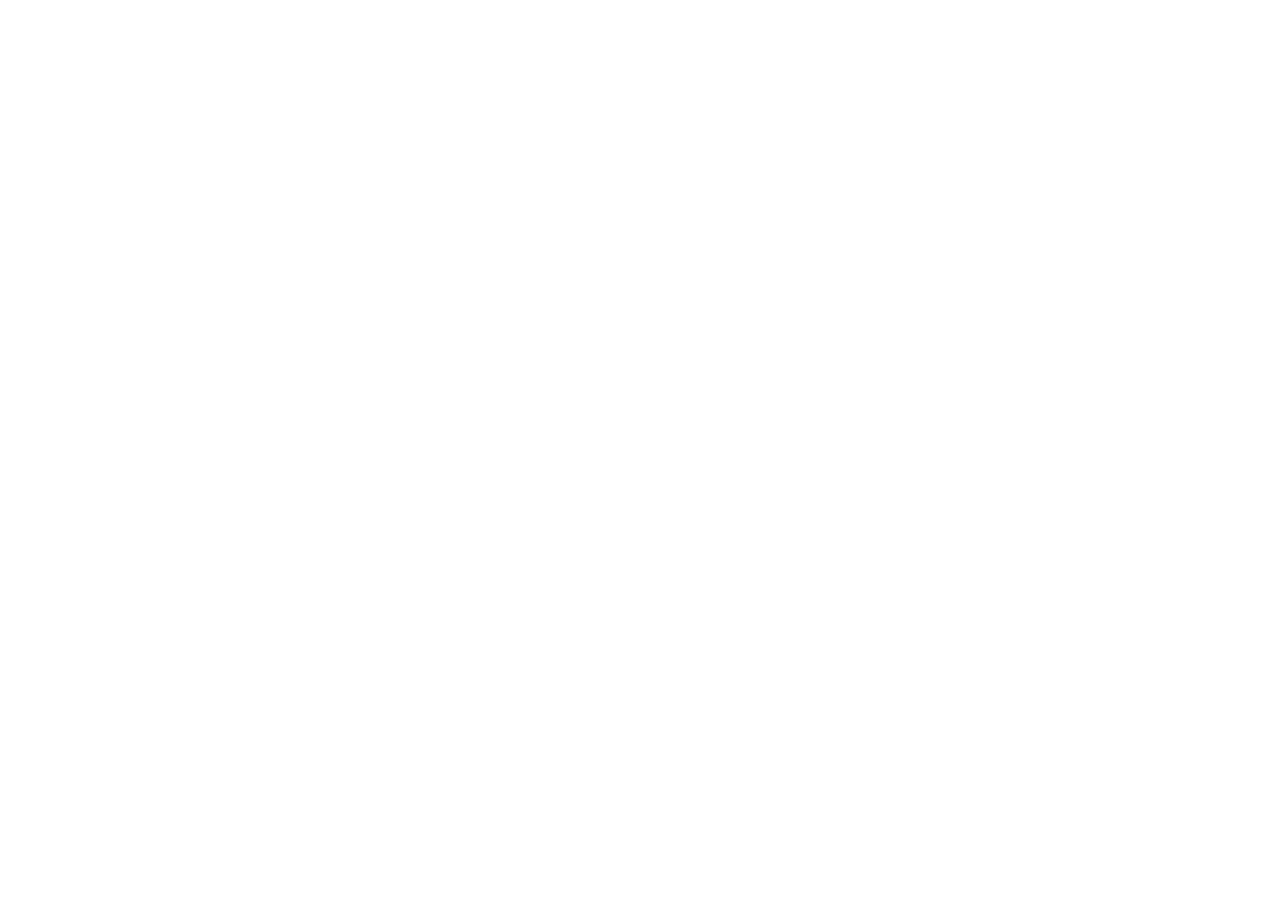
==== index.html @ e42945c4 "Criação do Repositório e inseridos os arquivos iniciais de Readme e index.html" ====
<!DOCTYPE html>
<html lang="en">
<head>
    <meta charset="UTF-8">
    <meta name="viewport" content="width=device-width, initial-scale=1.0">
    <title>Document</title>
</head>
<body>
    
</body>
</html>
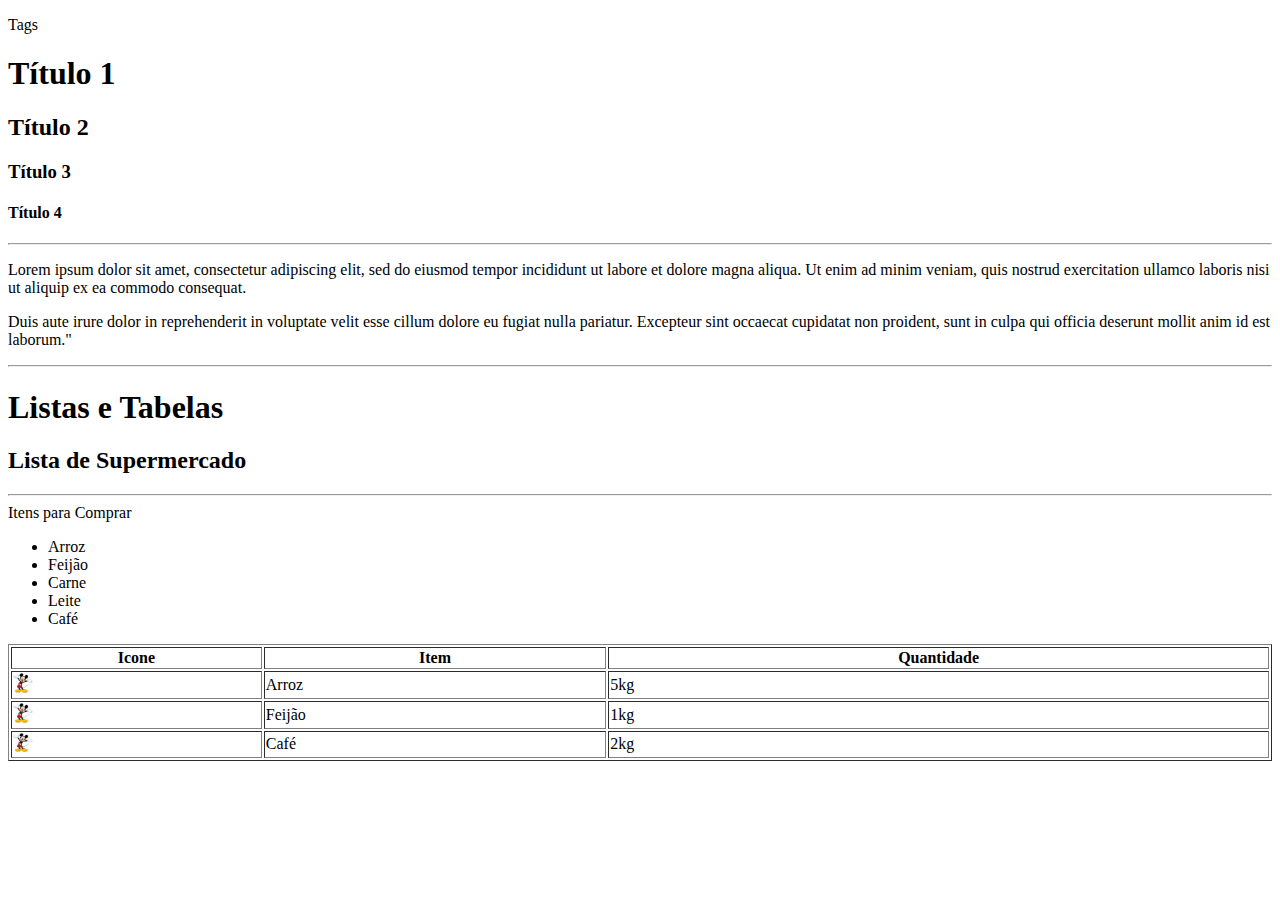
==== commit 535b63a6: "Finalizada a primeira parte dos exercícios de HTML" ====
--- a/index.html
+++ b/index.html
@@ -3,9 +3,56 @@
 <head>
     <meta charset="UTF-8">
     <meta name="viewport" content="width=device-width, initial-scale=1.0">
-    <title>Document</title>
+    <title>.:Minha Página HTML:.</title>
 </head>
 <body>
-    
+    <p>Tags</p>
+    <h1>Título 1</h1>
+    <h2>Título 2</h2>
+    <h3>Título 3</h3>
+    <h4>Título 4</h4>
+    <hr/>
+    <p>Lorem ipsum dolor sit amet, consectetur adipiscing elit, sed do eiusmod tempor incididunt ut labore et dolore magna aliqua.
+     Ut enim ad minim veniam, quis nostrud exercitation ullamco laboris nisi ut aliquip ex ea commodo consequat. </p> 
+     <p>Duis aute irure dolor in reprehenderit in voluptate velit esse cillum dolore eu fugiat nulla pariatur.
+     Excepteur sint occaecat cupidatat non proident, sunt in culpa qui officia deserunt mollit anim id est laborum."</p>
+     <hr/>
+    <h1>Listas e Tabelas</h1>
+    <h2>Lista de Supermercado</h2>
+    <hr/>
+        Itens para Comprar
+        <ul>
+            <li>Arroz</li>
+            <li>Feijão</li>
+            <li>Carne</li>
+            <li>Leite</li>
+            <li>Café</li>
+        </ul>
+        
+    <table border="1" width=100%>
+        <tr>
+            <th width="20%">Icone</th>
+            <th>Item</th>
+            <th>Quantidade</th>
+            
+        </tr>
+        
+        <tr>
+            <td><img src="imagens/mi1.jfif" width="8%"/></td>
+            <td>Arroz</td>
+            <td>5kg</td>
+        </tr>
+        <tr>
+            <td><img src="imagens/mi1.jfif" width="8%"/></td>
+            <td>Feijão</td>
+            <td>1kg</td>
+        </tr>
+        <tr>
+            <td><img src="imagens/mi1.jfif" width="8%"/></td>
+            <td>Café</td>
+            <td>2kg</td>
+        </tr>
+    </table>
+
 </body>
 </html>